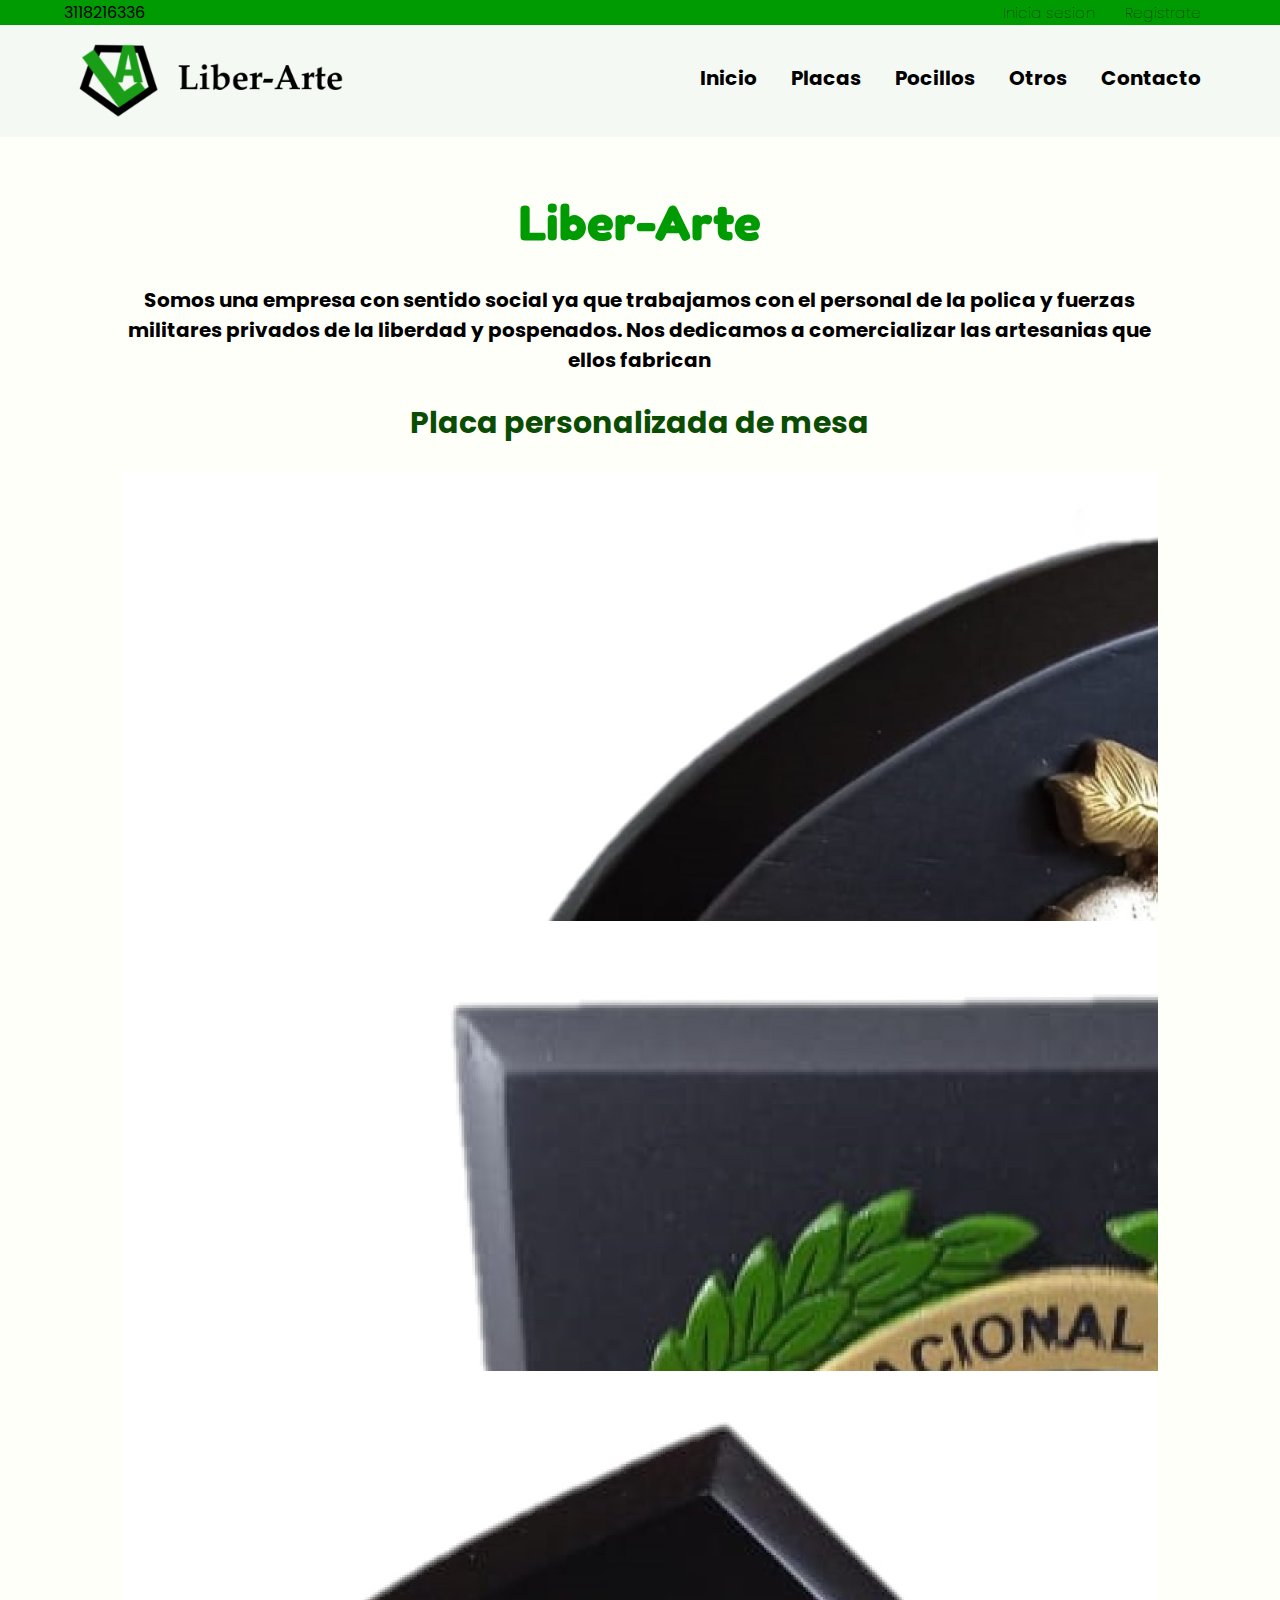
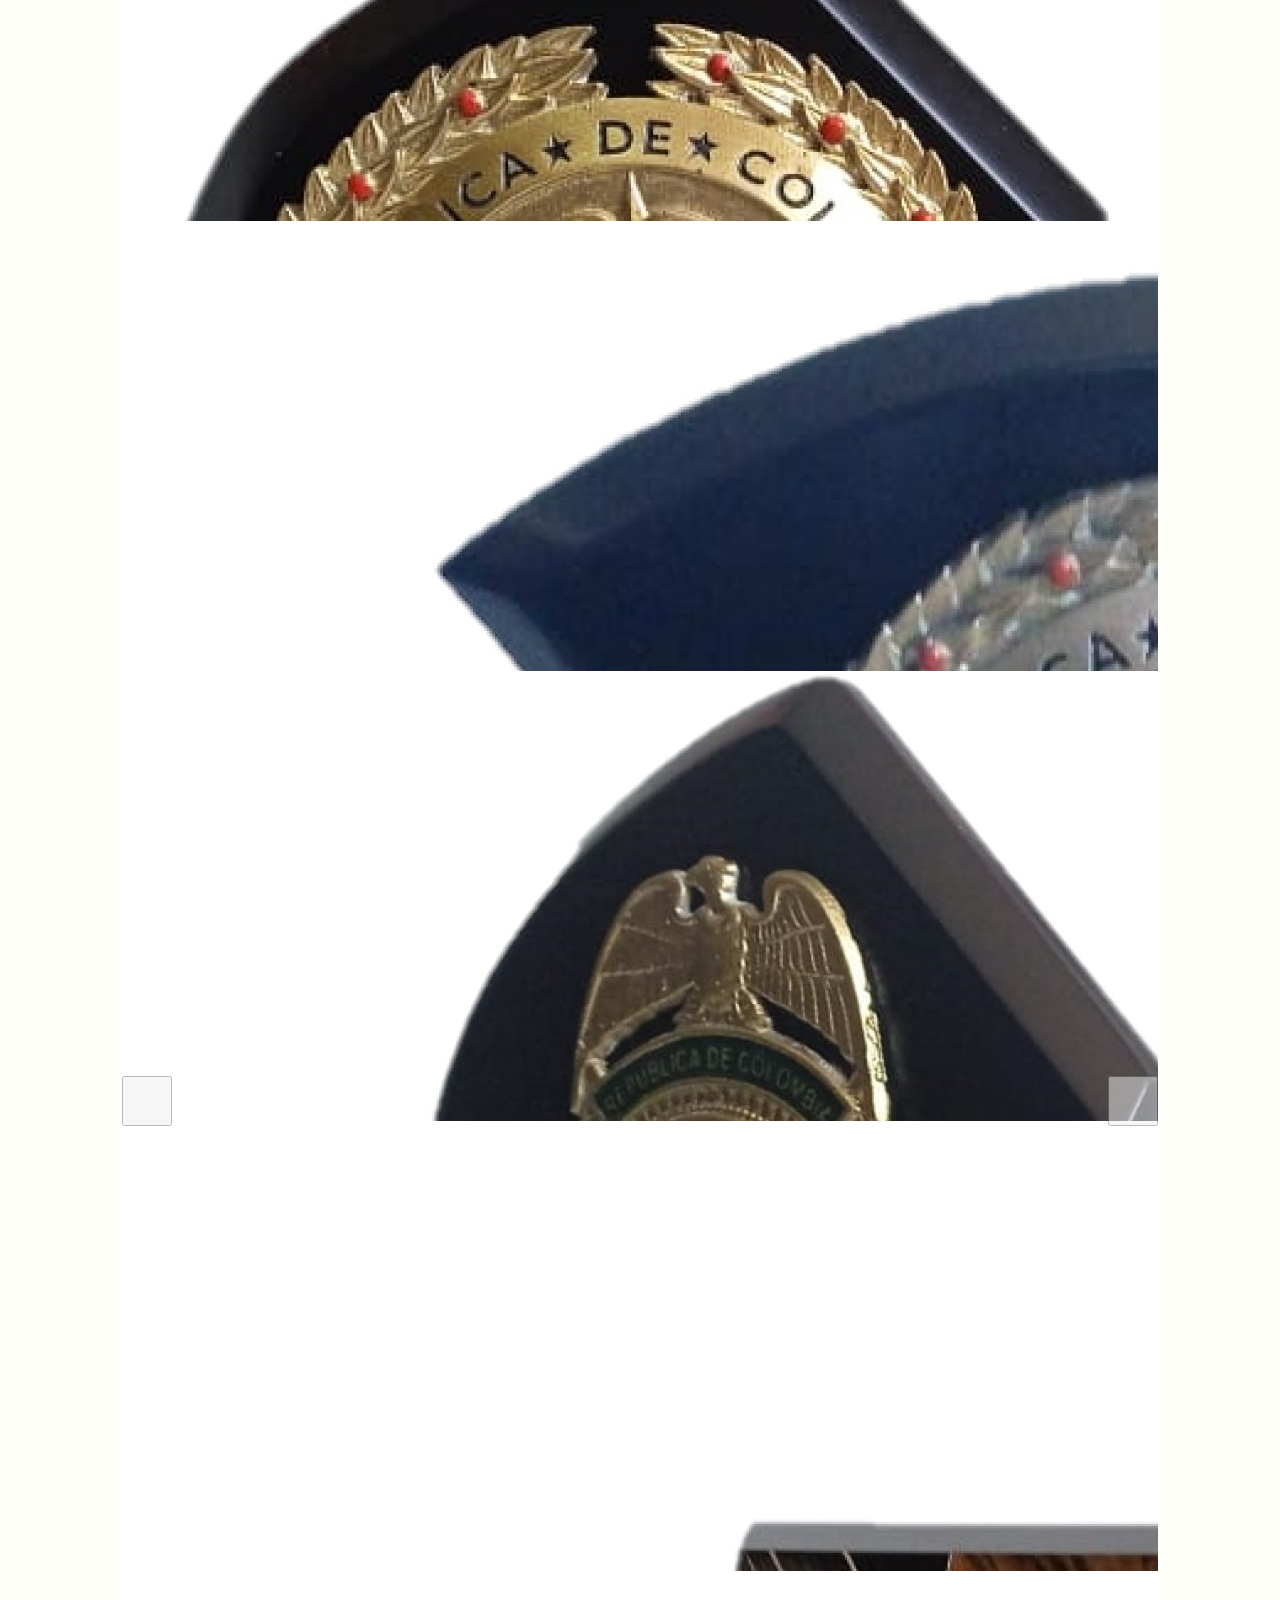
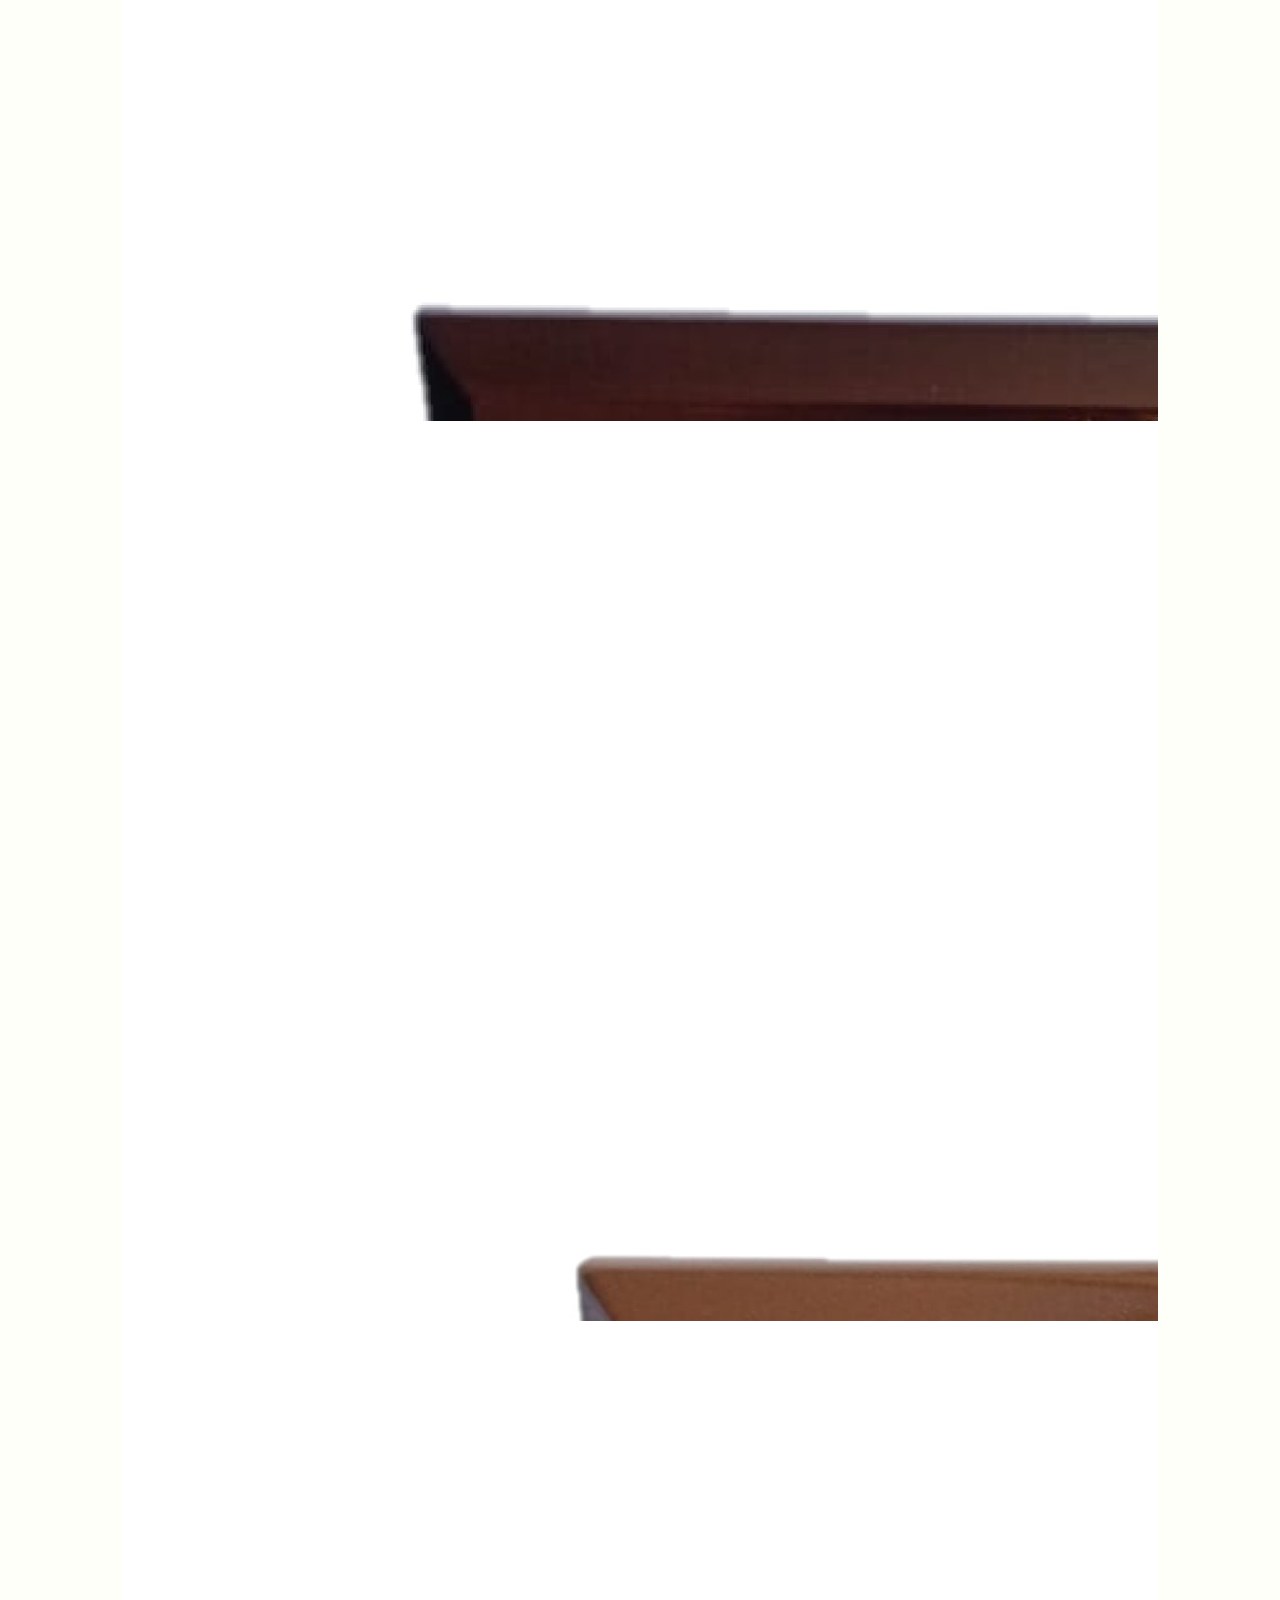
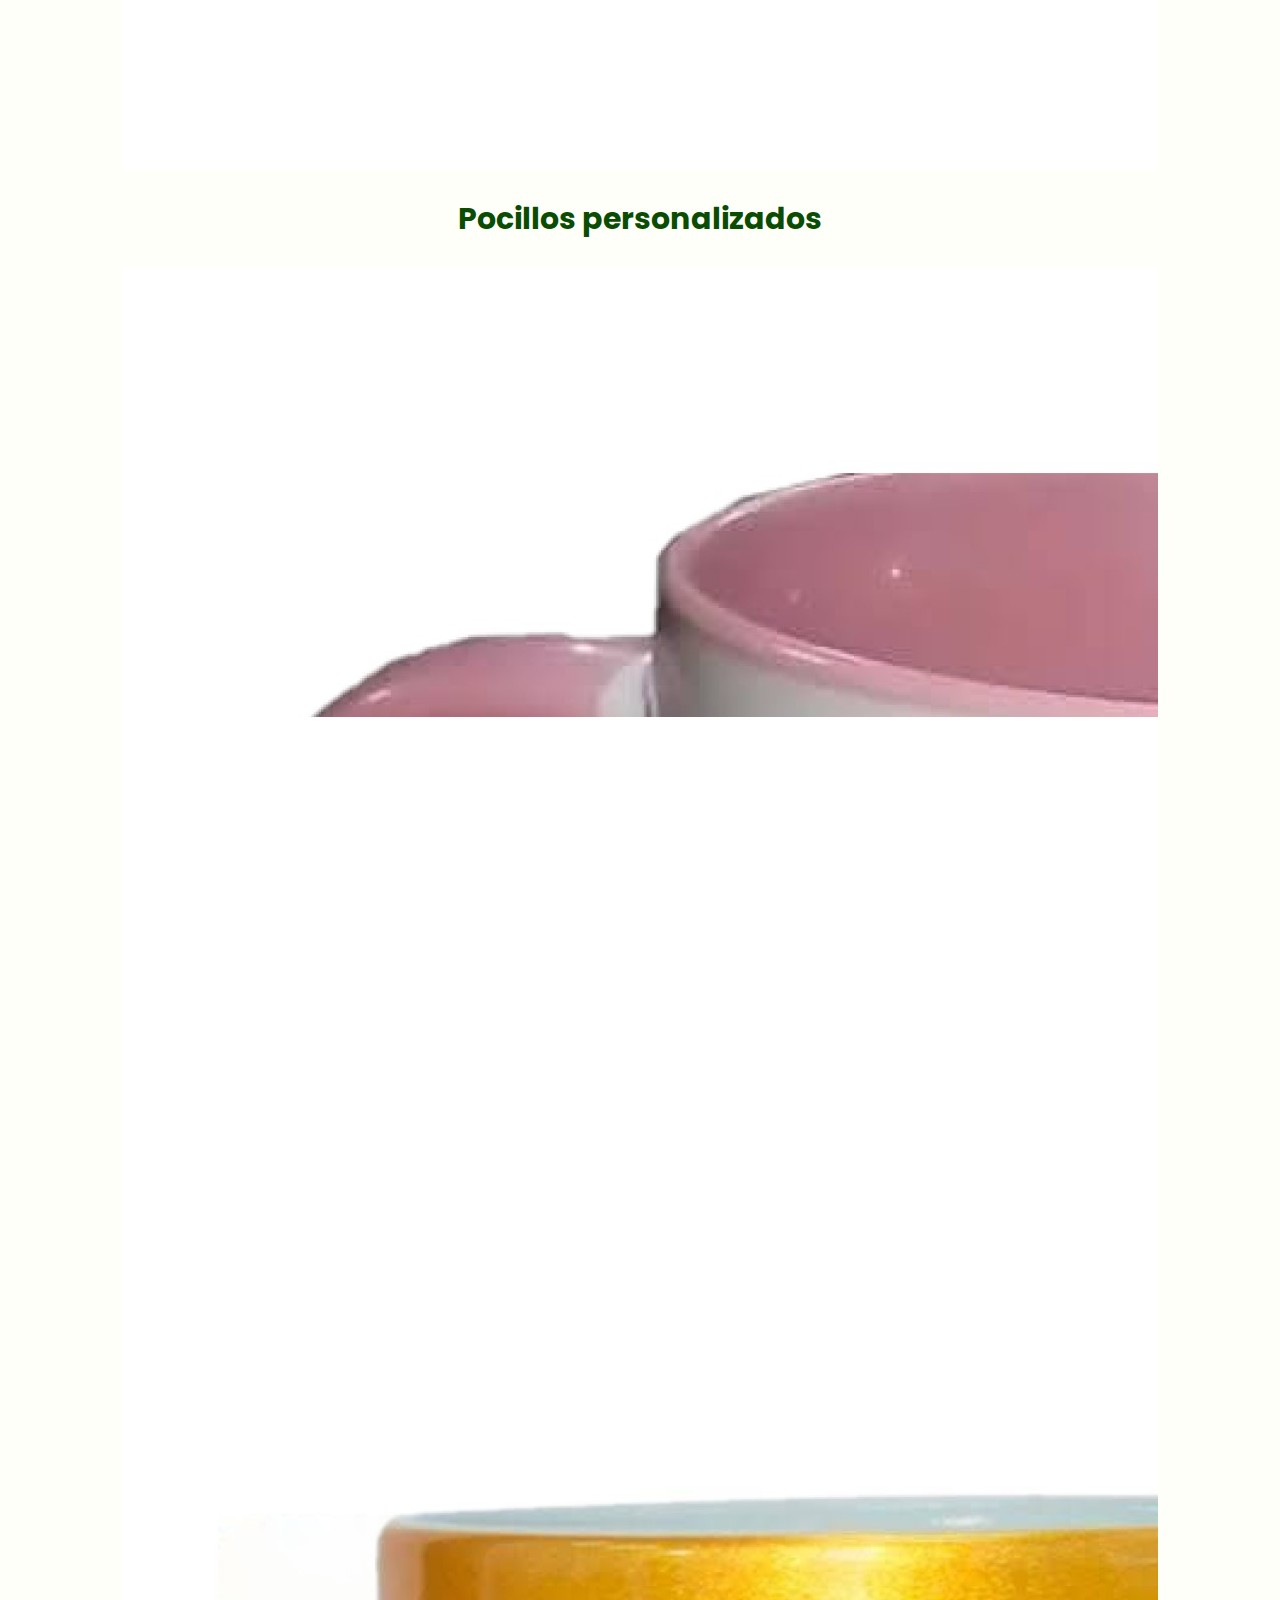
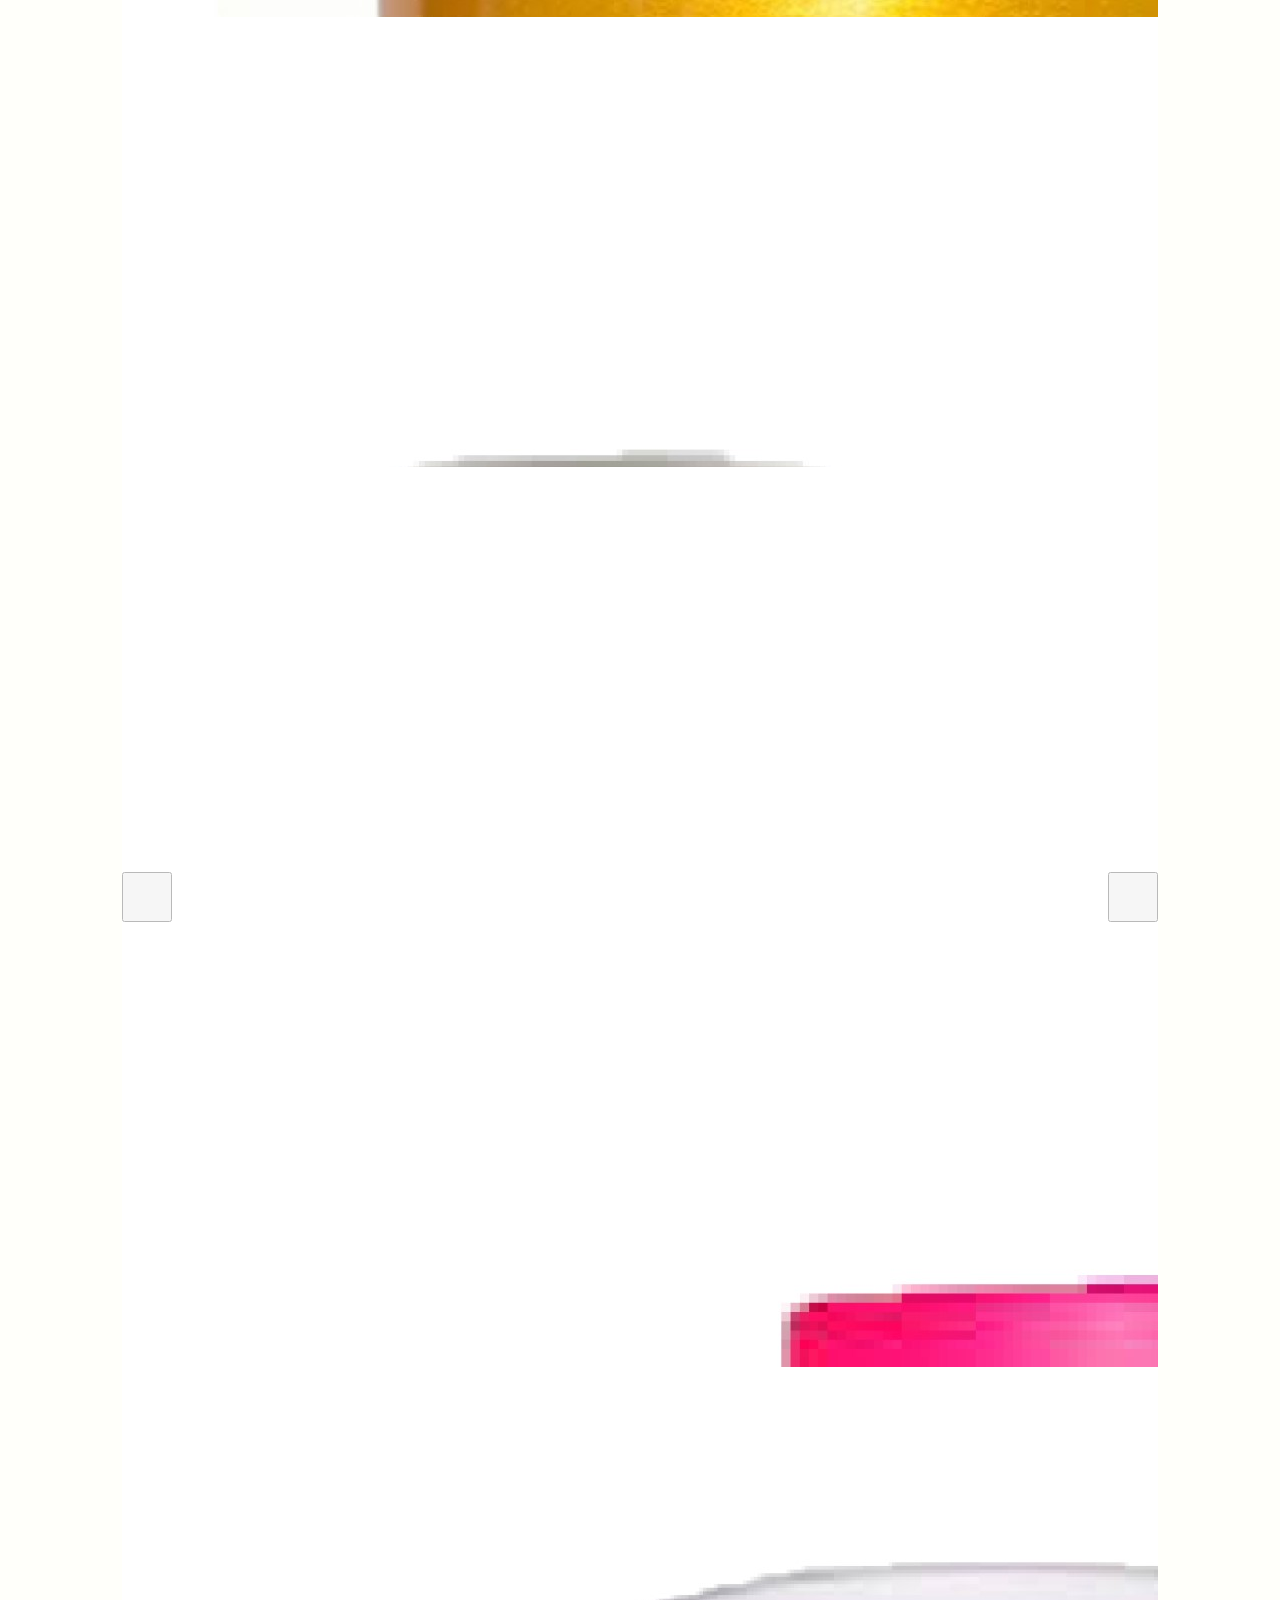
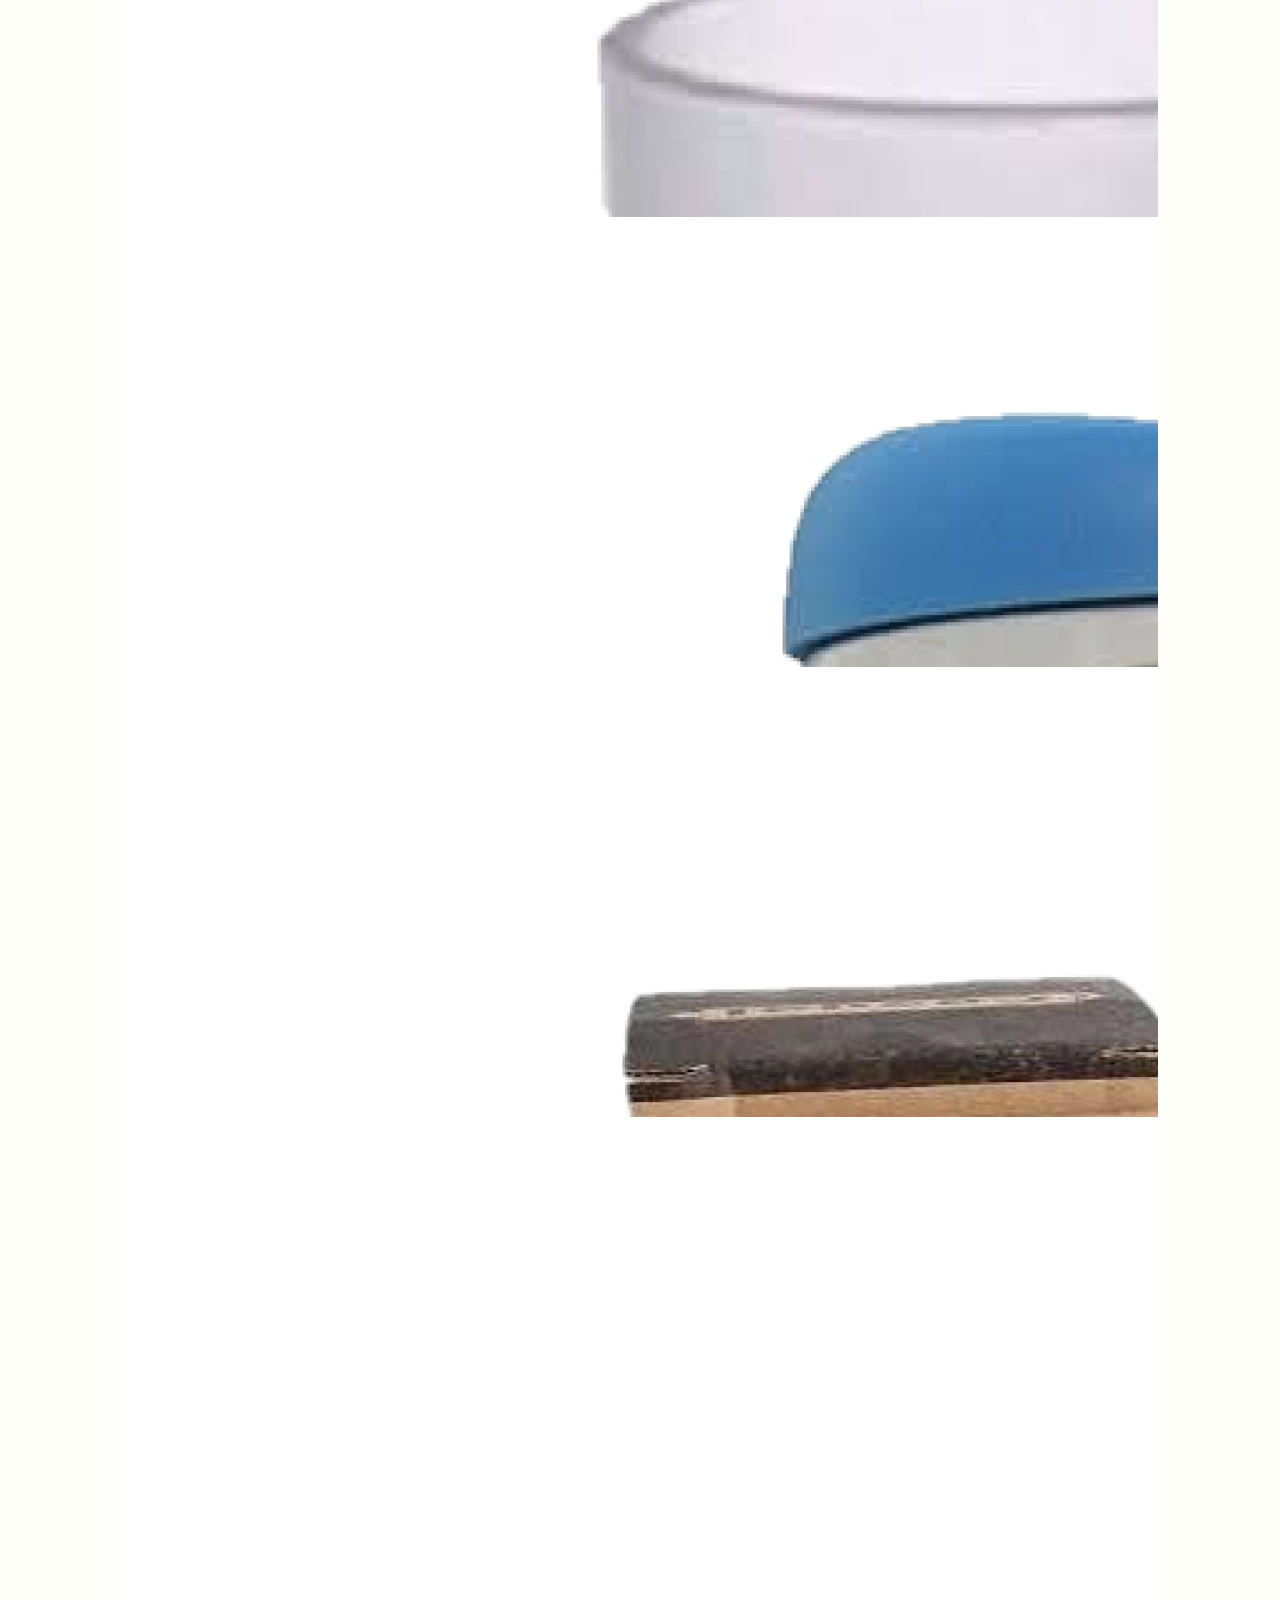
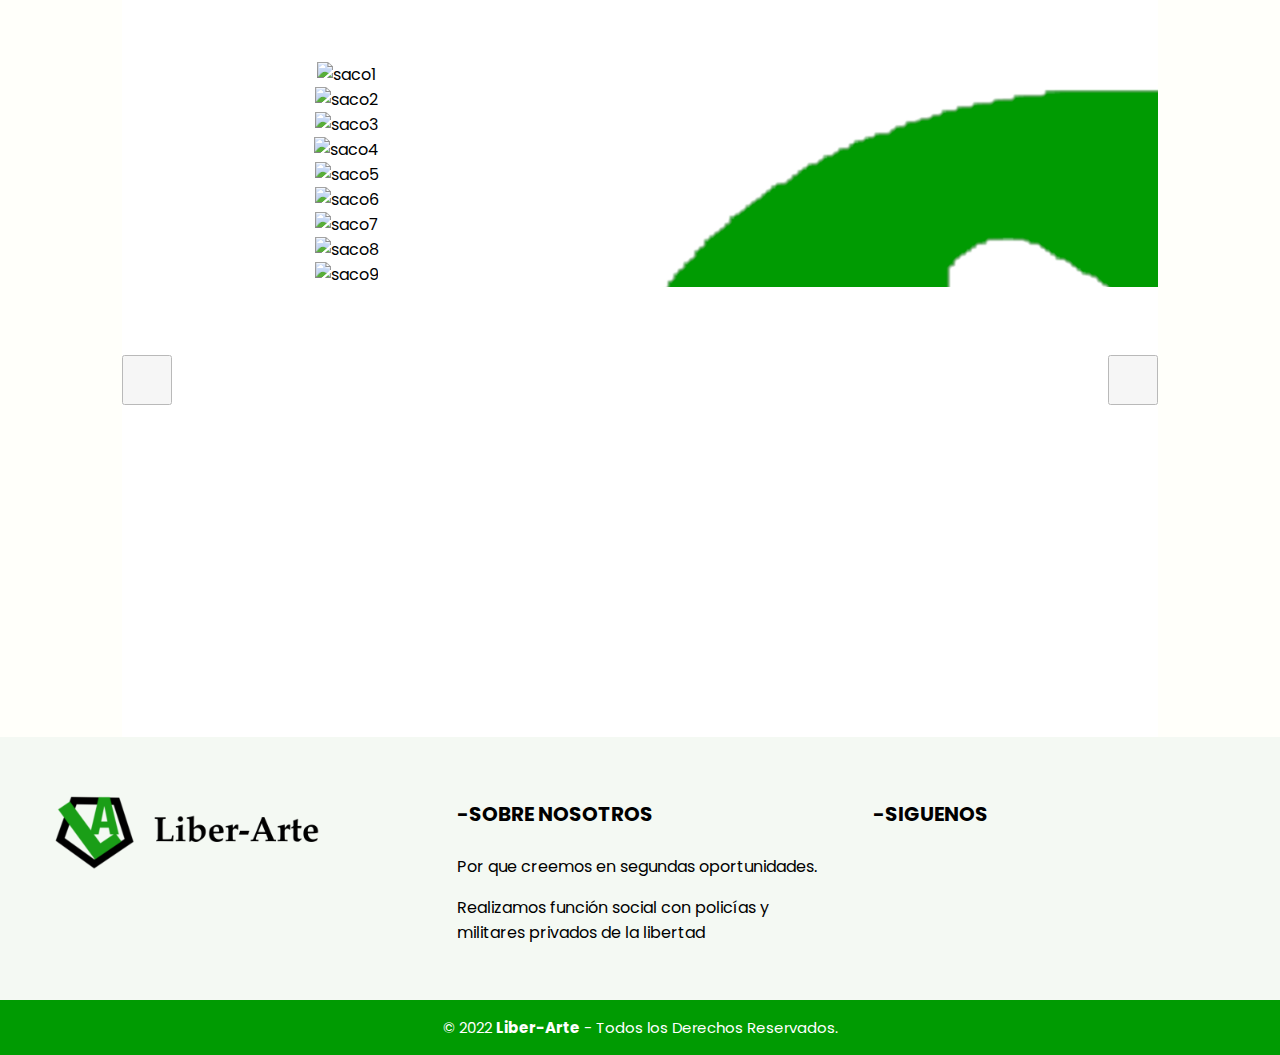
==== index.html @ 0683204a "index y arreglo de fotos" ====
<!DOCTYPE html>
<html>

<head>
    <meta charset="utf-8" />
    <meta name="viewport" content="width=device-width, initial-scale=1.0">
    <title>Liber-Arte</title>
    <link rel="stylesheet" href="./CSS/estilos.css">
    <link rel="stylesheet" href="https://cdn.jsdelivr.net/npm/glider-js@1.7.8/glider.min.css"><!-- es el glider-js que nos ayuda a hacer el carousel  -->
</head>

<body>

    <header class="header">
        <div class="topheader">
            <div class="wrapper">
                <div class="telefono">
                    <span id="telefono"
                        onclick="location.href='https://api.whatsapp.com/send?phone=573118216336&text=Estoy%20interesado%20en%20sus%20productos'"><i
                            class="fa-solid fa-phone"></i>3118216336</span>
                </div>
                <nav>
                    <a onclick="location.href='./inicia_sesion.html'"><i class="fa-regular fa-user"></i> Inicia
                        sesion</button>
                        <a onclick="location.href='./registro.html'"><i class="fa-regular fa-user"></i>
                            Registrate</button>
                </nav>
            </div>
        </div>
        <div class="wrapper">
            <div class="logo">
                <a onclick="location.href='./index.html'"> <img src="./Imagenes/Logos/logo.png" width="300px"></a>
            </div>
            <nav>
                <a href="./index.html"></i>Inicio</a>
                <a href="./placas.html">Placas</a>
                <a href="./tasa.html">Pocillos</a>
                <a href="./otros.html">Otros</a>
                <a href="./contacto.html">Contacto</a>
            </nav>
        </div>
    </header>
    <section class="contenido wrapper">
        <div class="wrapper">

            <h1 class="titulo">Liber-Arte</h1>
            <p>
            <h3 class="subsubtitulo">Somos una empresa con sentido social ya que trabajamos con el personal de la polica
                y fuerzas militares privados de la liberdad y pospenados.

                Nos dedicamos a comercializar las artesanias que ellos fabrican </h3>
            </p>
            <h2 class="subtitulo">Placa personalizada de mesa</h2>
            <div class="carousel">
                <div class="carousel__contenedor">
                    <button aria-label="anterior" class="carousel__anterior">
                        <i class="fas fa-chevron-left"></i>
                    </button>

                    <div class="carousel__lista">
                        <div class="carousel__elemento">
                            <img src="Imagenes/Placa mesa/placam1.jpeg" alt="placam1">

                        </div>

                        <div class="carousel__elemento">
                            <img src="Imagenes/Placa mesa/placam2.jpeg" alt="placam2">
                        </div>


                        <div class="carousel__elemento">
                            <img src="Imagenes/Placa mesa/placam3.jpeg" alt="placam3">
                        </div>


                        <div class="carousel__elemento">
                            <img src="Imagenes/Placa mesa/placam4.jpeg" alt="placam4">
                        </div>


                        <div class="carousel__elemento">
                            <img src="Imagenes/Placa mesa/placam5.jpeg" alt="placam5">
                        </div>

                        <div class="carousel__elemento">
                            <img src="Imagenes/Placa mesa/placam6.jpeg" alt="placam6">
                        </div>

                        <div class="carousel__elemento">
                            <img src="Imagenes/Placa mesa/placam7.jpeg" alt="placam7">
                        </div>

                        <div class="carousel__elemento">
                            <img src="Imagenes/Placa mesa/placam8.jpeg" alt="placam8">
                        </div>

                        <div class="carousel__elemento">
                            <img src="Imagenes/Placa mesa/placam9.jpeg" alt="placam9">
                        </div>

                        <div class="carousel__elemento">
                            <img src="Imagenes/ver máspng.png" alt="verMas" onclick="location.href='./placas.html'">
                        </div>

                    </div>
                    <button aria-label="siguiente" class="carousel__siguiente">
                        <i class="fas fa-chevron-right"></i>
                    </button>
                </div>
                <div role="tablist" class="carousel__indicadores"></div>
            </div>
            <h2 class="subtitulo">Pocillos personalizados</h2>
            <div class="carousel">
                <div class="carousel__contenedor">
                    <button aria-label="anterior" class="carousel__anterior1">
                        <i class="fas fa-chevron-left"></i>
                    </button>

                    <div class="carousel__lista1">
                        <div class="carousel__elemento">
                            <img src="Imagenes/tasas/tasa1.jpeg" alt="Pocillo">

                        </div>

                        <div class="carousel__elemento">
                            <img src="Imagenes/tasas/tasa2.jpeg" alt="Pocillo">
                        </div>


                        <div class="carousel__elemento">
                            <img src="Imagenes/tasas/tasa3.jpeg" alt="Pocillo">
                        </div>


                        <div class="carousel__elemento">
                            <img src="Imagenes/tasas/tasa4.jpeg" alt="Pocillo">
                        </div>


                        <div class="carousel__elemento">
                            <img src="Imagenes/tasas/tasa5.jpeg" alt="Pocillo">
                        </div>

                        <div class="carousel__elemento">
                            <img src="Imagenes/tasas/tasa6.jpeg" alt="Pocillo">
                        </div>

                        <div class="carousel__elemento">
                            <img src="Imagenes/tasas/tasa7.jpeg" alt="Pocillo">
                        </div>

                        <div class="carousel__elemento">
                            <img src="Imagenes/tasas/tasa8.jpeg" alt="Pocillo">
                        </div>

                        <div class="carousel__elemento">
                            <img src="Imagenes/tasas/tasa9.jpeg" alt="Pocillo">
                        </div>

                        <div class="carousel__elemento">
                            <img src="Imagenes/ver máspng.png" alt="verMas1" onclick="location.href='./tasa.html'">
                        </div>

                    </div>
                    <button aria-label="siguiente" class="carousel__siguiente1">
                        <i class="fas fa-chevron-right"></i>
                    </button>
                </div>
                <div role="tablist" class="carousel__indicadores1"></div>
            </div>
            <h2 class="subtitulo">Busos estapados</h2>
            <div class="carousel">
                <div class="carousel__contenedor">
                    <button aria-label="anterior" class="carousel__anterior2">
                        <i class="fas fa-chevron-left"></i>
                    </button>

                    <div class="carousel__lista2">
                        <div class="carousel__elemento">
                            <img src="imagenes/saco1.jpeg" alt="saco1">
                        </div>
                        <div class="carousel__elemento">
                            <img src="imagenes/saco2.jpeg" alt="saco2">
                        </div>
                        <div class="carousel__elemento">
                            <img src="imagenes/saco3.jpeg" alt="saco3">
                        </div>
                        <div class="carousel__elemento">
                            <img src="imagenes/saco4.jpeg" alt="saco4">
                        </div>
                        <div class="carousel__elemento">
                            <img src="imagenes/saco5.jpeg" alt="saco5">
                        </div>
                        <div class="carousel__elemento">
                            <img src="imagenes/saco6.jpeg" alt="saco6">
                        </div>
                        <div class="carousel__elemento">
                            <img src="imagenes/saco7.jpeg" alt="saco7">
                        </div>
                        <div class="carousel__elemento">
                            <img src="imagenes/saco8.jpeg" alt="saco8">
                        </div>
                        <div class="carousel__elemento">
                            <img src="imagenes/saco9.jpeg" alt="saco9">
                        </div>
                        <div class="carousel__elemento">
                            <img src="Imagenes/ver máspng.png" alt="verMas2" onclick="location.href='./otros.html'">
                        </div>
                    </div>

                    <button aria-label="siguiente" class="carousel__siguiente2">
                        <i class="fas fa-chevron-right"></i>
                    </button>
                </div>
                <div role="tablist" class="carousel__indicadores2"></div>
            </div>
        </div>


    </section>
    <footer class="pie-pagina">
        <div class="grupo-1">
            <div class="box">
                <span>
                    <a href="./index.html">
                        <img src="./Imagenes//Logos/logo.png" alt="Logo de Liber-Arte" width="300px">
                    </a>
                </span>
            </div>
            <div class="box">
                <h2>-SOBRE NOSOTROS</h2>
                <p>Por que creemos en segundas oportunidades.</p>
                <p>Realizamos función social con policías y militares privados de la libertad</p>
            </div>
            <div class="box">
                <h2>-SIGUENOS</h2>
                <div class="red-social">
                    <a href="https://web.facebook.com/people/Liber-Arte/100068606932760/" class="fa fa-facebook"></a>
                    <a href="https://www.instagram.com/liberarte.ponal/" class="fa fa-instagram"></a>
                    <a href="https://api.whatsapp.com/send?phone=573118216336&text=Estoy%20interesado%20en%20sus%20productos"
                        class="fa-solid fa-headset"></a>
                </div>
            </div>
        </div>
        <div class="grupo-2">
            <small>&copy; 2022 <b>Liber-Arte</b> - Todos los Derechos Reservados.</small>
        </div>
    </footer>

    <script src="./JavaScrip/carousel.js"></script>
    <script src="https://cdn.jsdelivr.net/npm/glider-js@1.7.8/glider.min.js"></script>
    <!-- es el glider-js que nos ayuda a hacer el carousel  -->
    <script src="https://kit.fontawesome.com/32f04e2b6c.js" crossorigin="anonymous"></script>
    <!-- Se usa para sacar iconos o fuentes -->
</body>


</html>
---- CSS/estilos.css ----
@import url('https://fonts.googleapis.com/css2?family=Fredoka+One&family=Poppins:wght@300&display=swap');
* {
	box-sizing: border-box;
}
body {
  margin: 0;
  padding: 0 0;
  background: #fffffa;
  font-family: 'Poppins', sans-serif;
  display: block;
}
/*---------------------------------------------------------------contenido-----------------------------------------------*/
.boton1 :hover {
  
  background: #009b02;
  background-image: -webkit-linear-gradient(top, #009b02, #ffffff);
  background-image: -moz-linear-gradient(top, #009b02, #ffffff);
  background-image: -ms-linear-gradient(top, #009b02, #ffffff);
  background-image: -o-linear-gradient(top, #009b02, #ffffff);
  background-image: linear-gradient(to bottom, #009b02, #ffffff);
  text-decoration: none;
}
.contenido p {
  margin-bottom: 1em;
}
#placa{
  display: flex;
  flex-direction: column;
  justify-content: center;
  align-items: center;
}
#pocillos{
  display: flex;
  flex-direction: column;
  justify-content: center;
  align-items: center;
}
#camisas{
  display: flex;
  flex-direction: column;
  justify-content: center;
  align-items: center;
}
.titulo {
  font-family: 'Poppins', sans-serif;
  color: #009b02;
  font-size: 50px;
  font-family: 'Fredoka One', cursive;
  text-align: center;
}
  
.subtitulo {
  font-family: 'Poppins', sans-serif;
  color: rgb(10, 77, 2);
  font-size: 30px;
  text-align: center;
}
.subsubtitulo {
  font-family: 'Poppins', sans-serif;
  color: rgb(0, 0, 0);
  font-size: 20px;
  text-align: center;
}
/*------------------------------------------------------header--------------------------------------------------------------------*/
header {
  width:100%; /* Establecemos que el header abarque el 100% del documento */
  overflow:hidden; /* Eliminamos errores de float */
  background:#F4F9F3;
  margin-bottom:20px;
  z-index: 10000000000;
  	
}
.wrapper {
  width:90%; /* Establecemos que el ancho sera del 90% */
  max-width:90%; /* Aqui le decimos que el ancho máximo sera de 90% */
  margin:auto; /* Centramos los elementos */
  overflow:hidden; /* Eliminamos errores de float */
}
header .logo {
  float:left;
  cursor:pointer; cursor: hand	
}
header nav {
  float:right;
  line-height: 100px;
  cursor:pointer; cursor: hand	
}
header nav a{
  display: inline-block;
  color: #000;
  text-decoration: none;
  padding: 8px 15px;
  line-height:normal;
  font-size: 20px;
  font-weight: bold;
  -webkit-transition:all 500ms ease ;
  -o-transition:all 500ms ease ;
  transition:all 500ms ease ;
} 
header nav a:hover {
  background: #009b02;
  border-radius: 40px;
}
@media screen and (max-width: 900px) {
  header .logo,
  header nav {
  width:100%;
  text-align:center;
  line-height: 45px; 
  }
}
.topheader {
  width:100%; /* Establecemos que el header abarque el 100% del documento */
  overflow:hidden; /* Eliminamos errores de float */
  margin-bottom:5px;
  line-height: 25px; 
  background:#009b02;
  
}
.topheader .telefono {
  float:left;
  cursor:pointer; cursor: hand	
} 
.topheader nav {
  float:right;
    line-height: 10px;
    cursor:pointer; cursor: hand	
  } 
  .topheader nav a{
    display: inline-block;
    color: #000;
    text-decoration: none;
    padding: 1px 15px;
    line-height:normal;
    font-size: 15px;
    font-weight: lighter;
  } 
  @media screen and (max-width: 900px) {
    .topheader .telefono,
    .topheader nav {
    width:100%;
    text-align:center;
    line-height: 20px; 
    }
  }
  /*--------------------------------------------------carousel-----------------------------------------------*/
.carousel__contenedor{
  position: relative;
}
.carousel__siguiente,
.carousel__anterior {
  position: absolute;
  display: block;
  width: 50px;
  height: 50px;
  top: calc(50% - 45px);
  cursor:pointer;
  line-height: 30px;
  text-align: center;
  z-index:10000;
  color: #009b02;
  opacity: 50%;
}
.carousel__anterior:hover,
.carousel__siguiente:hover{
  opacity: 100%;
}
.carousel__anterior{
  left:0px;
}
.carousel__siguiente{
  right:0px;
}
.carousel__lista {
	overflow: hidden;
}
.carousel__elemento {
	text-align: center;
}
.carousel__elemento {
  max-width: 450px;
  max-height: 450px;
}
.carousel__indicadores .glider-dot {
	  Width: 10px;
    height: 10px;
    margin: 5px 7px;
    background: #d6d6d6;
    display: block;
    backface-visibility: hidden;
    -webkit-backface-visibility: visible;
    transition: opacity .2s ease;
    border-radius: 30px;
}
.carousel__indicadores .glider-dot:hover {
	opacity: .5;
}
.carousel__indicadores .glider-dot.active {
	opacity: 1;
}
@media screen and (max-width: 800px) {
	.contenido-principal {
		flex-direction: column;
	}

	.contenido-principal > * {
		width: 100%;
	}
}
/*------------------------------------ carousel1-----------------------------------------*/
.carousel__siguiente1,
.carousel__anterior1{
  position: absolute;
  display: block;
  width: 50px;
  height: 50px;
  top: calc(50% - 45px);
  cursor:pointer;
  line-height: 30px;
  text-align: center;
  z-index:1000000000;
  color: #009b02;
  opacity: 50%;
}
.carousel__anterior1:hover,
.carousel__siguiente1:hover{
  opacity: 100%;
}
.carousel__anterior1{
  left:0px;
}
.carousel__siguiente1{
  right:0px;
}
.carousel__indicadores1 .glider-dot {
	Width: 10px;
  height: 10px;
  margin: 5px 7px;
  background: #d6d6d6;
  display: block;
  backface-visibility: hidden;
  -webkit-backface-visibility: visible;
  transition: opacity .2s ease;
  border-radius: 30px;
}
.carousel__indicadores1 .glider-dot:hover {
	opacity: .5;
}
.carousel__indicadores1 .glider-dot.active {
	opacity: 1;
}
/*----------------------------------------------carousel2-------------------------------------------*/
.carousel__siguiente2,
.carousel__anterior2{
  position: absolute;
  display: block;
  width: 50px;
  height: 50px;
  top: calc(50% - 45px);
  cursor:pointer;
  line-height: 30px;
  text-align: center;
  z-index:1000000000;
  color: #009b02;
  opacity: 50%;
}
.carousel__anterior2:hover,
.carousel__siguiente2:hover{
  opacity: 100%;
}
.carousel__anterior2{
  left:0px;
}
.carousel__siguiente2{
  right:0px;
}
.carousel__indicadores2 .glider-dot {
  Width: 10px;
  height: 10px;
  margin: 5px 7px;
  background: #d6d6d6;
  display: block;
  backface-visibility: hidden;
  -webkit-backface-visibility: visible;
  transition: opacity .2s ease;
  border-radius: 30px;
}
.carousel__indicadores2 .glider-dot:hover {
	opacity: .5;
}
.carousel__indicadores2 .glider-dot.active {
	opacity: 1;
}
/*--------------------------------------------------- footer-----------------------------------------------------------------*/
/*:::::Pie de Pagina*/
.pie-pagina{
  width: 100%;
  background-color: #F4F9F3;
}
.pie-pagina .grupo-1{
  width: 100%;
  max-width: 1200px;
  margin: auto;
  display:grid;
  grid-template-columns: repeat(3, 1fr);
  grid-gap:50px;
  padding: 45px 0px;
}
.pie-pagina .grupo-1 .box figure{
  width: 100%;
  height: 100%;
  display: flex;
  justify-content: center;
  align-items: center;
}
.pie-pagina .grupo-1 .box figure img{
  width: 250px;
}
.pie-pagina .grupo-1 .box h2{
  color: #000;
  margin-bottom: 25px;
  font-size: 20px;
}
.pie-pagina .grupo-1 .box p{
  color:#000;
  margin-bottom: 10px;
}
.pie-pagina .grupo-1 .red-social a{
  display: inline-block;
  text-decoration: none;
  width: 45px;
  height: 45px;
  line-height: 45px;
  color: #000;
  margin-right: 10px;
  background-color: #F4F9F3;
  text-align: center;
  transition: all 300ms ease;
}
.pie-pagina .grupo-1 .red-social a:hover{
  color: #009b02;
}
.pie-pagina .grupo-2{
  background-color: #009b02;
  padding: 15px 10px;
  text-align: center;
  color: #fff;
}
.pie-pagina .grupo-2 small{
  font-size: 15px;
}
@media screen and (max-width:800px){
  .pie-pagina .grupo-1{
      width: 90%;
      grid-template-columns: repeat(1, 1fr);
      grid-gap:30px;
      padding: 35px 0px;
  }
}
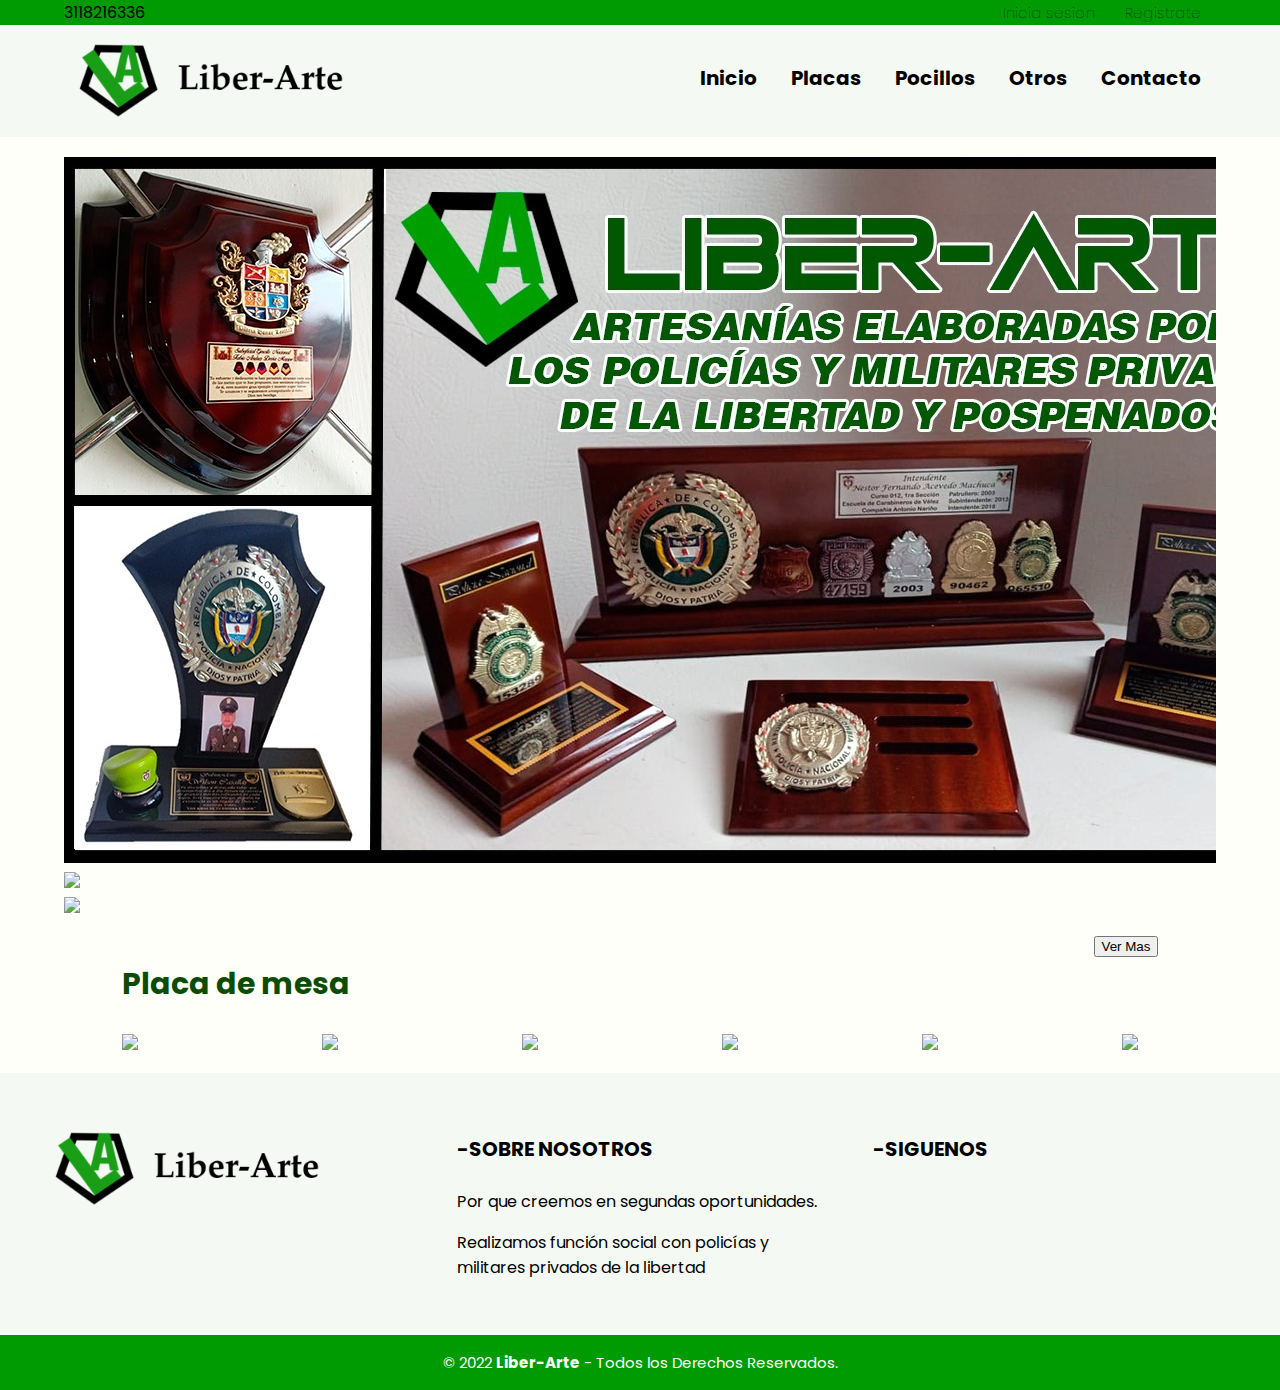
==== commit ea94e19b: "catalogo con base de datos" ====
--- a/index.html
+++ b/index.html
@@ -1,4 +1,4 @@
-    <!DOCTYPE html>
+<!DOCTYPE html>
 <html>
 
 <head>
@@ -6,7 +6,10 @@
     <meta name="viewport" content="width=device-width, initial-scale=1.0">
     <title>Liber-Arte</title>
     <link rel="stylesheet" href="./CSS/estilos.css">
-    <link rel="stylesheet" href="https://cdn.jsdelivr.net/npm/glider-js@1.7.8/glider.min.css"><!-- es el glider-js que nos ayuda a hacer el carousel  -->
+    <link rel="stylesheet" href="https://cdn.jsdelivr.net/npm/glider-js@1.7.8/glider.min.css">
+    <!-- es el glider-js que nos ayuda a hacer el carousel  -->
+    <link href="https://cdn.jsdelivr.net/npm/bootstrap@5.0.2/dist/css/bootstrap.min.css" rel="stylesheet"
+        integrity="sha384-EVSTQN3/azprG1Anm3QDgpJLIm9Nao0Yz1ztcQTwFspd3yD65VohhpuuCOmLASjC" crossorigin="anonymous">
 </head>
 
 <body>
@@ -20,9 +23,10 @@
                             class="fa-solid fa-phone"></i>3118216336</span>
                 </div>
                 <nav>
-                    <a onclick="location.href='./inicia_sesion.html'"><i class="fa-regular fa-user"></i> Inicia
+                    <a onclick="location.href='./Liber-Arte/index.php'"><i class="fa-regular fa-user"></i> Inicia
                         sesion</button>
-                        <a onclick="location.href='./registro.html'"><i class="fa-regular fa-user"></i>
+                        <a onclick="location.href='http://localhost/Liber-Arte/index.php'"><i
+                                class="fa-regular fa-user"></i>
                             Registrate</button>
                 </nav>
             </div>
@@ -33,187 +37,85 @@
             </div>
             <nav>
                 <a href="./index.html"></i>Inicio</a>
-                <a href="./placas.html">Placas</a>
+                <a href="./placas.php">Placas</a>
                 <a href="./tasa.html">Pocillos</a>
                 <a href="./otros.html">Otros</a>
                 <a href="./contacto.html">Contacto</a>
             </nav>
         </div>
     </header>
+    <div class="portada">
+        <div id="carouselExampleInterval" class="carousel slide" data-bs-ride="carousel">
+            <div class="carousel-inner">
+                <div class="carousel-item active" data-bs-interval="100000">
+                    <img src="./Imagenes/Logos/IMG1.jpeg" class="d-block w-100" >
+                </div>
+                <div class="carousel-item" data-bs-interval="2000">
+                    <img src="..." class="d-block w-100" >
+                </div>
+                <div class="carousel-item">
+                    <img src="..." class="d-block w-100" >
+                </div>
+            </div>
+        </div>
+    </div>
+
     <section class="contenido wrapper">
-        <div class="wrapper">
+        <div class="wrapper1">
+            <div class="titulo">
+                <h2 class="subtitulo">Placa de mesa</h2>
+            </div>
+            <nav>
+                <button type="button" class="btn btn-outline-success" onclick="location.href='./placas.php'">Ver
+                    Mas</button>
+            </nav>
+            <div class="slider">
+                <div class="slide-track">
+                    <div class="slide">
+                        <img src="./Imagenes/Productos/Placa mesa/placam1.jpeg" onclick="location.href='./placas.php'">
+                    </div>
+                    <div class="slide">
+                        <img src="./Imagenes/Productos/Placa mesa/placam2.jpeg" onclick="location.href='./placas.php'">
+                    </div>
+                    <div class="slide">
+                        <img src="./Imagenes/Productos/Placa mesa/placam3.jpeg" onclick="location.href='./placas.php'">
+                    </div>
+                    <div class="slide">
+                        <img src="./Imagenes/Productos/Placa mesa/placam4.jpeg" onclick="location.href='./placas.php'">
+                    </div>
+                    <div class="slide">
+                        <img src="./Imagenes/Productos/Placa mesa/placam5.jpeg" onclick="location.href='./placas.php'">
+                    </div>
+                    <div class="slide">
+                        <img src="./Imagenes/Productos/Placa mesa/placam6.jpeg" onclick="location.href='./placas.php'">
+                    </div>
+                    <div class="slide">
+                        <img src="./Imagenes/Productos/Placa mesa/placam7.jpeg" onclick="location.href='./placas.php'">
+                    </div>
+                    <div class="slide">
+                        <img src="./Imagenes/Productos/Placa mesa/placam8.jpeg" onclick="location.href='./placas.php'">
+                    </div>
+                    <div class="slide">
+                        <img src="./Imagenes/Productos/Placa mesa/placam9.jpeg" onclick="location.href='./placas.php'">
+                    </div>
+                    <div class="slide">
+                        <img src="./Imagenes/Productos/Placa mesa/placam10.jpeg" onclick="location.href='./placas.php'">
+                    </div>
+                    <div class="slide">
+                        <img src="./Imagenes/Productos/Placa mesa/placam11.jpeg" onclick="location.href='./placas.php'">
+                    </div>
+                    <div class="slide">
+                        <img src="./Imagenes/Productos/Placa mesa/placam12.jpeg" onclick="location.href='./placas.php'">
+                    </div>
+                    <div class="slide">
+                        <img src="./Imagenes/Productos/Placa mesa/placam13.jpeg" onclick="location.href='./placas.php'">
+                    </div>
+                    <div class="slide">
+                        <img src="./Imagenes/Productos/Placa mesa/placam14.jpeg" onclick="location.href='./placas.php'">
+                    </div>
+                </div>
+            </div>
 
-            <h1 class="titulo">Liber-Arte</h1>
-            <p>
-            <h3 class="subsubtitulo">Somos una empresa con sentido social ya que trabajamos con el personal de la polica
-                y fuerzas militares privados de la liberdad y pospenados.
-
-                Nos dedicamos a comercializar las artesanias que ellos fabrican </h3>
-            </p>
-            <h2 class="subtitulo">Placa personalizada de mesa</h2>
-            <div class="carousel">
-                <div class="carousel__contenedor">
-                    <button aria-label="anterior" class="carousel__anterior">
-                        <i class="fas fa-chevron-left"></i>
-                    </button>
-
-                    <div class="carousel__lista">
-                        <div class="carousel__elemento">
-                            <img src="Imagenes/Placa mesa/placam1.jpeg" alt="placam1">
-
-                        </div>
-
-                        <div class="carousel__elemento">
-                            <img src="Imagenes/Placa mesa/placam2.jpeg" alt="placam2">
-                        </div>
-
-
-                        <div class="carousel__elemento">
-                            <img src="Imagenes/Placa mesa/placam3.jpeg" alt="placam3">
-                        </div>
-
-
-                        <div class="carousel__elemento">
-                            <img src="Imagenes/Placa mesa/placam4.jpeg" alt="placam4">
-                        </div>
-
-
-                        <div class="carousel__elemento">
-                            <img src="Imagenes/Placa mesa/placam5.jpeg" alt="placam5">
-                        </div>
-
-                        <div class="carousel__elemento">
-                            <img src="Imagenes/Placa mesa/placam6.jpeg" alt="placam6">
-                        </div>
-
-                        <div class="carousel__elemento">
-                            <img src="Imagenes/Placa mesa/placam7.jpeg" alt="placam7">
-                        </div>
-
-                        <div class="carousel__elemento">
-                            <img src="Imagenes/Placa mesa/placam8.jpeg" alt="placam8">
-                        </div>
-
-                        <div class="carousel__elemento">
-                            <img src="Imagenes/Placa mesa/placam9.jpeg" alt="placam9">
-                        </div>
-
-                        <div class="carousel__elemento">
-                            <img src="Imagenes/ver máspng.png" alt="verMas" onclick="location.href='./placas.html'">
-                        </div>
-
-                    </div>
-                    <button aria-label="siguiente" class="carousel__siguiente">
-                        <i class="fas fa-chevron-right"></i>
-                    </button>
-                </div>
-                <div role="tablist" class="carousel__indicadores"></div>
-            </div>
-            <h2 class="subtitulo">Pocillos personalizados</h2>
-            <div class="carousel">
-                <div class="carousel__contenedor">
-                    <button aria-label="anterior" class="carousel__anterior1">
-                        <i class="fas fa-chevron-left"></i>
-                    </button>
-
-                    <div class="carousel__lista1">
-                        <div class="carousel__elemento">
-                            <img src="Imagenes/tasas/tasa1.jpeg" alt="Pocillo">
-
-                        </div>
-
-                        <div class="carousel__elemento">
-                            <img src="Imagenes/tasas/tasa2.jpeg" alt="Pocillo">
-                        </div>
-
-
-                        <div class="carousel__elemento">
-                            <img src="Imagenes/tasas/tasa3.jpeg" alt="Pocillo">
-                        </div>
-
-
-                        <div class="carousel__elemento">
-                            <img src="Imagenes/tasas/tasa4.jpeg" alt="Pocillo">
-                        </div>
-
-
-                        <div class="carousel__elemento">
-                            <img src="Imagenes/tasas/tasa5.jpeg" alt="Pocillo">
-                        </div>
-
-                        <div class="carousel__elemento">
-                            <img src="Imagenes/tasas/tasa6.jpeg" alt="Pocillo">
-                        </div>
-
-                        <div class="carousel__elemento">
-                            <img src="Imagenes/tasas/tasa7.jpeg" alt="Pocillo">
-                        </div>
-
-                        <div class="carousel__elemento">
-                            <img src="Imagenes/tasas/tasa8.jpeg" alt="Pocillo">
-                        </div>
-
-                        <div class="carousel__elemento">
-                            <img src="Imagenes/tasas/tasa9.jpeg" alt="Pocillo">
-                        </div>
-
-                        <div class="carousel__elemento">
-                            <img src="Imagenes/ver máspng.png" alt="verMas1" onclick="location.href='./tasa.html'">
-                        </div>
-
-                    </div>
-                    <button aria-label="siguiente" class="carousel__siguiente1">
-                        <i class="fas fa-chevron-right"></i>
-                    </button>
-                </div>
-                <div role="tablist" class="carousel__indicadores1"></div>
-            </div>
-            <h2 class="subtitulo">Busos estapados</h2>
-            <div class="carousel">
-                <div class="carousel__contenedor">
-                    <button aria-label="anterior" class="carousel__anterior2">
-                        <i class="fas fa-chevron-left"></i>
-                    </button>
-
-                    <div class="carousel__lista2">
-                        <div class="carousel__elemento">
-                            <img src="imagenes/saco1.jpeg" alt="saco1">
-                        </div>
-                        <div class="carousel__elemento">
-                            <img src="imagenes/saco2.jpeg" alt="saco2">
-                        </div>
-                        <div class="carousel__elemento">
-                            <img src="imagenes/saco3.jpeg" alt="saco3">
-                        </div>
-                        <div class="carousel__elemento">
-                            <img src="imagenes/saco4.jpeg" alt="saco4">
-                        </div>
-                        <div class="carousel__elemento">
-                            <img src="imagenes/saco5.jpeg" alt="saco5">
-                        </div>
-                        <div class="carousel__elemento">
-                            <img src="imagenes/saco6.jpeg" alt="saco6">
-                        </div>
-                        <div class="carousel__elemento">
-                            <img src="imagenes/saco7.jpeg" alt="saco7">
-                        </div>
-                        <div class="carousel__elemento">
-                            <img src="imagenes/saco8.jpeg" alt="saco8">
-                        </div>
-                        <div class="carousel__elemento">
-                            <img src="imagenes/saco9.jpeg" alt="saco9">
-                        </div>
-                        <div class="carousel__elemento">
-                            <img src="Imagenes/ver máspng.png" alt="verMas2" onclick="location.href='./otros.html'">
-                        </div>
-                    </div>
-
-                    <button aria-label="siguiente" class="carousel__siguiente2">
-                        <i class="fas fa-chevron-right"></i>
-                    </button>
-                </div>
-                <div role="tablist" class="carousel__indicadores2"></div>
-            </div>
         </div>
 
 
@@ -252,6 +154,15 @@
     <!-- es el glider-js que nos ayuda a hacer el carousel  -->
     <script src="https://kit.fontawesome.com/32f04e2b6c.js" crossorigin="anonymous"></script>
     <!-- Se usa para sacar iconos o fuentes -->
+    <script src="https://cdn.jsdelivr.net/npm/bootstrap@5.0.2/dist/js/bootstrap.bundle.min.js"
+        integrity="sha384-MrcW6ZMFYlzcLA8Nl+NtUVF0sA7MsXsP1UyJoMp4YLEuNSfAP+JcXn/tWtIaxVXM"
+        crossorigin="anonymous"></script>
+    <script src="https://cdn.jsdelivr.net/npm/@popperjs/core@2.9.2/dist/umd/popper.min.js"
+        integrity="sha384-IQsoLXl5PILFhosVNubq5LC7Qb9DXgDA9i+tQ8Zj3iwWAwPtgFTxbJ8NT4GN1R8p"
+        crossorigin="anonymous"></script>
+    <script src="https://cdn.jsdelivr.net/npm/bootstrap@5.0.2/dist/js/bootstrap.min.js"
+        integrity="sha384-cVKIPhGWiC2Al4u+LWgxfKTRIcfu0JTxR+EQDz/bgldoEyl4H0zUF0QKbrJ0EcQF"
+        crossorigin="anonymous"></script>
 </body>
 
 
--- a/CSS/estilos.css
+++ b/CSS/estilos.css
@@ -76,6 +76,14 @@
   margin:auto; /* Centramos los elementos */
   overflow:hidden; /* Eliminamos errores de float */
 }
+.wrapper1 {
+  width:90%; /* Establecemos que el ancho sera del 90% */
+  max-width:90%; /* Aqui le decimos que el ancho máximo sera de 90% */
+  margin:auto; /* Centramos los elementos */
+  overflow:hidden; /* Eliminamos errores de float */
+  margin-bottom: 1em;
+}
+  
 header .logo {
   float:left;
   cursor:pointer; cursor: hand	
@@ -143,154 +151,55 @@
     line-height: 20px; 
     }
   }
-  /*--------------------------------------------------carousel-----------------------------------------------*/
-.carousel__contenedor{
-  position: relative;
-}
-.carousel__siguiente,
-.carousel__anterior {
-  position: absolute;
-  display: block;
-  width: 50px;
-  height: 50px;
-  top: calc(50% - 45px);
-  cursor:pointer;
-  line-height: 30px;
-  text-align: center;
-  z-index:10000;
-  color: #009b02;
-  opacity: 50%;
-}
-.carousel__anterior:hover,
-.carousel__siguiente:hover{
-  opacity: 100%;
-}
-.carousel__anterior{
-  left:0px;
-}
-.carousel__siguiente{
-  right:0px;
-}
-.carousel__lista {
-	overflow: hidden;
-}
-.carousel__elemento {
-	text-align: center;
-}
-.carousel__elemento {
-  max-width: 450px;
-  max-height: 450px;
-}
-.carousel__indicadores .glider-dot {
-	  Width: 10px;
-    height: 10px;
-    margin: 5px 7px;
-    background: #d6d6d6;
-    display: block;
-    backface-visibility: hidden;
-    -webkit-backface-visibility: visible;
-    transition: opacity .2s ease;
-    border-radius: 30px;
-}
-.carousel__indicadores .glider-dot:hover {
-	opacity: .5;
-}
-.carousel__indicadores .glider-dot.active {
-	opacity: 1;
-}
-@media screen and (max-width: 800px) {
-	.contenido-principal {
-		flex-direction: column;
-	}
-
-	.contenido-principal > * {
-		width: 100%;
-	}
-}
-/*------------------------------------ carousel1-----------------------------------------*/
-.carousel__siguiente1,
-.carousel__anterior1{
-  position: absolute;
-  display: block;
-  width: 50px;
-  height: 50px;
-  top: calc(50% - 45px);
-  cursor:pointer;
-  line-height: 30px;
-  text-align: center;
-  z-index:1000000000;
-  color: #009b02;
-  opacity: 50%;
-}
-.carousel__anterior1:hover,
-.carousel__siguiente1:hover{
-  opacity: 100%;
-}
-.carousel__anterior1{
-  left:0px;
-}
-.carousel__siguiente1{
-  right:0px;
-}
-.carousel__indicadores1 .glider-dot {
-	Width: 10px;
-  height: 10px;
-  margin: 5px 7px;
-  background: #d6d6d6;
-  display: block;
-  backface-visibility: hidden;
-  -webkit-backface-visibility: visible;
-  transition: opacity .2s ease;
-  border-radius: 30px;
-}
-.carousel__indicadores1 .glider-dot:hover {
-	opacity: .5;
-}
-.carousel__indicadores1 .glider-dot.active {
-	opacity: 1;
-}
-/*----------------------------------------------carousel2-------------------------------------------*/
-.carousel__siguiente2,
-.carousel__anterior2{
-  position: absolute;
-  display: block;
-  width: 50px;
-  height: 50px;
-  top: calc(50% - 45px);
-  cursor:pointer;
-  line-height: 30px;
-  text-align: center;
-  z-index:1000000000;
-  color: #009b02;
-  opacity: 50%;
-}
-.carousel__anterior2:hover,
-.carousel__siguiente2:hover{
-  opacity: 100%;
-}
-.carousel__anterior2{
-  left:0px;
-}
-.carousel__siguiente2{
-  right:0px;
-}
-.carousel__indicadores2 .glider-dot {
-  Width: 10px;
-  height: 10px;
-  margin: 5px 7px;
-  background: #d6d6d6;
-  display: block;
-  backface-visibility: hidden;
-  -webkit-backface-visibility: visible;
-  transition: opacity .2s ease;
-  border-radius: 30px;
-}
-.carousel__indicadores2 .glider-dot:hover {
-	opacity: .5;
-}
-.carousel__indicadores2 .glider-dot.active {
-	opacity: 1;
-}
+  /*--------------------------------------------------contenido-----------------------------------------------*/
+  .portada {
+    width:90%; 
+    max-width:90%; 
+    margin:auto; 
+    overflow:hidden; 
+    margin-bottom: 1em;
+  }
+  
+  .wrapper1 .titulo {
+    float:left;	
+  } 
+  .wrapper1 nav {
+    float:right;
+      line-height: 10px;
+      cursor:pointer; cursor: hand	
+    } 
+  .slider {
+    width: 105vw;
+    height: auto;
+    margin: auto;
+    overflow: hidden;
+  }
+  
+  .slider .slide-track {
+    display: flex;
+    animation: scroll 40s linear infinite;
+    -webkit-animation: scroll 40s linear infinite;
+    width: calc(200px * 14);
+  }
+  
+  .slider .slide {
+    width: 200px;
+  }
+  
+  .slider .slide img {
+    width: 100%;
+  }
+  
+  @keyframes scroll {
+    0% {
+        -webkit-transform: translateX(0);
+        transform: translateX(0);
+    }
+    100% {
+        -webkit-transform: translateX(calc(-150px * 7));
+        transform: translateX(calc(-150px * 7));
+    }
+  }
 /*--------------------------------------------------- footer-----------------------------------------------------------------*/
 /*:::::Pie de Pagina*/
 .pie-pagina{
@@ -356,4 +265,4 @@
       grid-gap:30px;
       padding: 35px 0px;
   }
-}+}
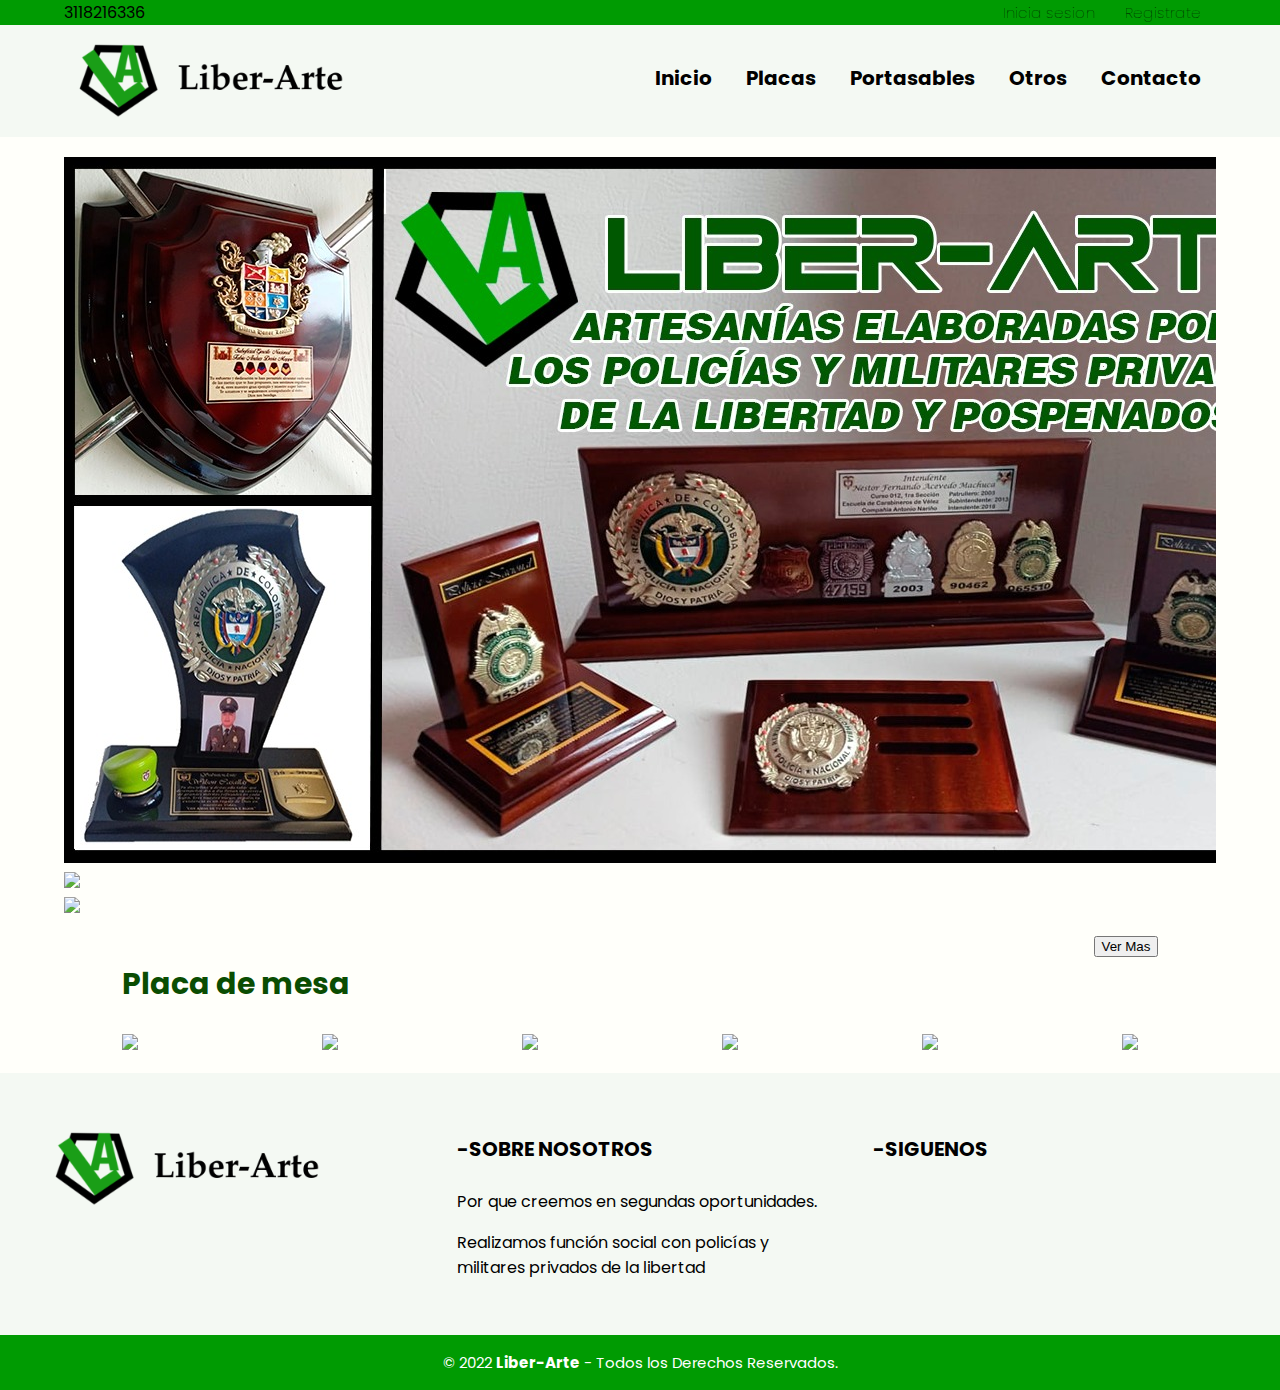
==== commit 1203fe9b: "arreglo catalogos" ====
--- a/index.html
+++ b/index.html
@@ -38,8 +38,8 @@
             <nav>
                 <a href="./index.html"></i>Inicio</a>
                 <a href="./placas.php">Placas</a>
-                <a href="./tasa.html">Pocillos</a>
-                <a href="./otros.html">Otros</a>
+                <a href="./portasables.php">Portasables</a>
+                <a href="./otros.php">Otros</a>
                 <a href="./contacto.html">Contacto</a>
             </nav>
         </div>
--- a/CSS/estilos.css
+++ b/CSS/estilos.css
@@ -106,6 +106,7 @@
   transition:all 500ms ease ;
 } 
 header nav a:hover {
+  color: #000;
   background: #009b02;
   border-radius: 40px;
 }
